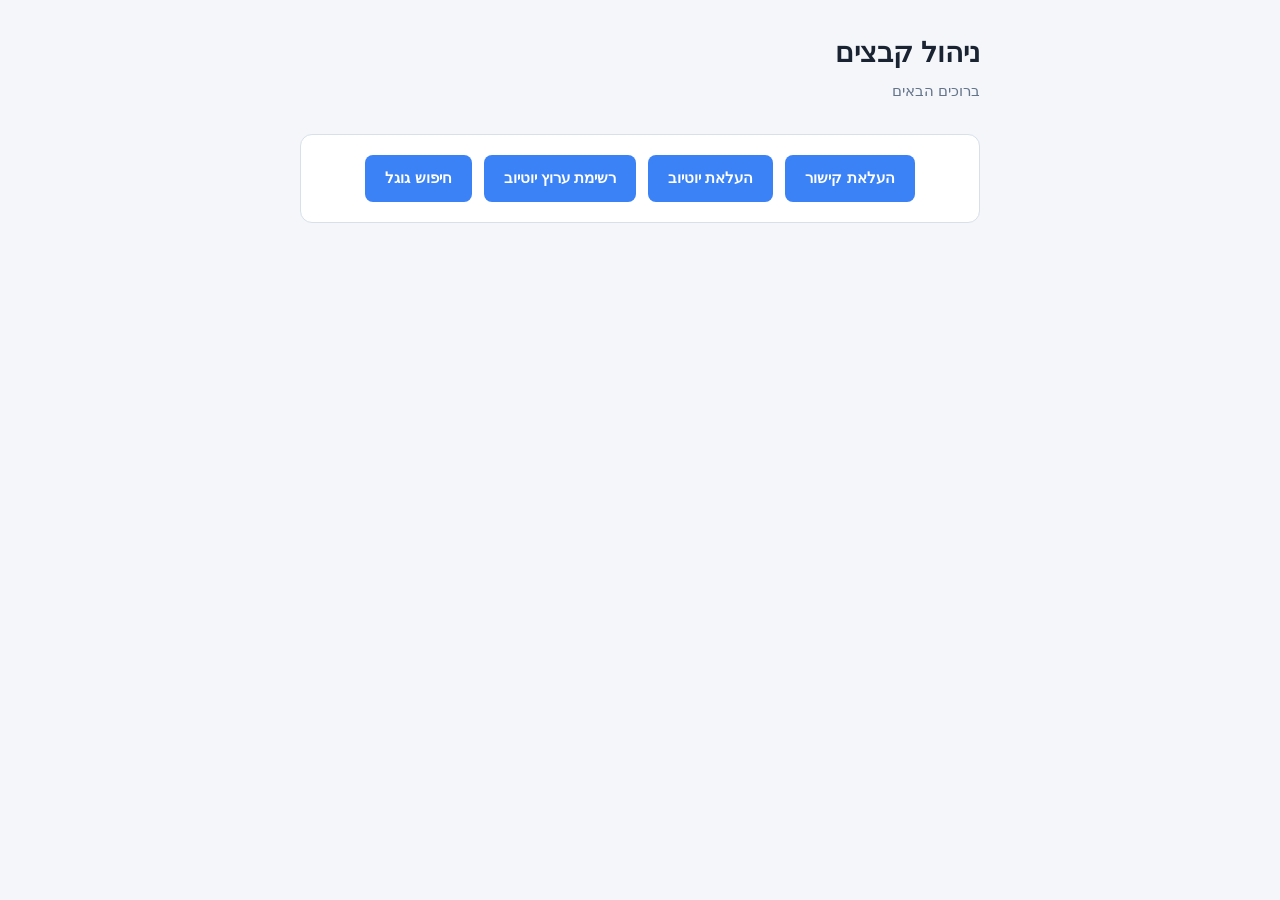
==== index.html @ a8674a74 "21" ====
<!DOCTYPE html>
<html lang="he" dir="rtl">
<head>
    <meta charset="UTF-8">
    <meta name="viewport" content="width=device-width, initial-scale=1.0">
    <title>ניהול קבצים</title>
    <link rel="stylesheet" href="style.css">
</head>
<body>
    <div class="container">
        <header>
            <h1>ניהול קבצים</h1>
            <p>ברוכים הבאים</p>
        </header>

        <section class="card home-actions">
            <a class="home-link" href="server/link/">העלאת קישור</a>
            <a class="home-link" href="server/youtube/">העלאת יוטיוב</a>
            <a class="home-link" href="server/youtube-list/">רשימת ערוץ יוטיוב</a>
            <a class="home-link" href="server/google-search/">חיפוש גוגל</a>
        </section>
    </div>
</body>
</html>
---- style.css ----
:root {
    color-scheme: light dark;
    --bg: #0f1419;
    --surface: #1a2332;
    --surface-hover: #243044;
    --border: #2d3a4f;
    --text: #e7ecf3;
    --muted: #8b9cb3;
    --accent: #3b82f6;
    --accent-hover: #2563eb;
    --success: #22c55e;
    --error: #ef4444;
    --radius: 12px;
}

@media (prefers-color-scheme: light) {
    :root {
        --bg: #f4f6f9;
        --surface: #ffffff;
        --surface-hover: #f0f4f8;
        --border: #d8e0ea;
        --text: #1a2332;
        --muted: #64748b;
    }
}

* {
    box-sizing: border-box;
    margin: 0;
    padding: 0;
}

body {
    font-family: "Segoe UI", Tahoma, Arial, sans-serif;
    background: var(--bg);
    color: var(--text);
    min-height: 100vh;
    line-height: 1.5;
}

.container {
    max-width: 720px;
    margin: 0 auto;
    padding: 2rem 1.25rem 3rem;
}

header {
    margin-bottom: 2rem;
}

header h1 {
    font-size: 1.75rem;
    font-weight: 700;
    margin-bottom: 0.35rem;
}

header p {
    color: var(--muted);
    font-size: 0.95rem;
}

.card {
    background: var(--surface);
    border: 1px solid var(--border);
    border-radius: var(--radius);
    padding: 1.25rem;
    margin-bottom: 1.25rem;
}

.card h2 {
    font-size: 1rem;
    font-weight: 600;
    margin-bottom: 1rem;
}

.upload-form {
    display: flex;
    flex-direction: column;
    gap: 0.75rem;
}

.upload-row {
    display: flex;
    gap: 0.75rem;
}

input[type="url"],
input[type="text"],
input[type="password"],
textarea {
    flex: 1;
    min-width: 0;
    width: 100%;
    padding: 0.75rem 1rem;
    border: 1px solid var(--border);
    border-radius: 8px;
    background: var(--bg);
    color: var(--text);
    font-size: 0.95rem;
    outline: none;
    transition: border-color 0.15s;
    font-family: inherit;
    resize: vertical;
}

input[type="url"]:focus,
input[type="text"]:focus,
input[type="password"]:focus,
textarea:focus {
    border-color: var(--accent);
}

button {
    padding: 0.75rem 1.25rem;
    border: none;
    border-radius: 8px;
    background: var(--accent);
    color: #fff;
    font-size: 0.95rem;
    font-weight: 600;
    cursor: pointer;
    white-space: nowrap;
    transition: background 0.15s, opacity 0.15s;
}

button:hover:not(:disabled) {
    background: var(--accent-hover);
}

button:disabled {
    opacity: 0.55;
    cursor: not-allowed;
}

.toast {
    padding: 0.85rem 1rem;
    border-radius: 8px;
    margin-bottom: 1.25rem;
    font-size: 0.9rem;
    display: none;
}

.toast.visible {
    display: block;
}

.toast.success {
    background: color-mix(in srgb, var(--success) 15%, transparent);
    border: 1px solid color-mix(in srgb, var(--success) 40%, transparent);
    color: var(--success);
}

.toast.error {
    background: color-mix(in srgb, var(--error) 15%, transparent);
    border: 1px solid color-mix(in srgb, var(--error) 40%, transparent);
    color: var(--error);
}

.response-section.hidden {
    display: none;
}

.response-section.success {
    border-color: color-mix(in srgb, var(--success) 40%, var(--border));
}

.response-section.error {
    border-color: color-mix(in srgb, var(--error) 40%, var(--border));
}

.response-status {
    font-size: 0.9rem;
    font-weight: 600;
    margin-bottom: 0.75rem;
}

.response-section.success .response-status {
    color: var(--success);
}

.response-section.error .response-status {
    color: var(--error);
}

.response-body {
    padding: 1rem;
    border-radius: 8px;
    background: var(--bg);
    border: 1px solid var(--border);
    font-family: Consolas, "Courier New", monospace;
    font-size: 0.85rem;
    white-space: pre-wrap;
    word-break: break-word;
    overflow-x: auto;
}

.home-actions {
    display: flex;
    justify-content: center;
    gap: 0.75rem;
    flex-wrap: wrap;
}

.home-link {
    display: inline-block;
    padding: 0.75rem 1.25rem;
    border-radius: 8px;
    background: var(--accent);
    color: #fff;
    font-size: 0.95rem;
    font-weight: 600;
    text-decoration: none;
    transition: background 0.15s;
}

.home-link:hover {
    background: var(--accent-hover);
}

@media (max-width: 540px) {
    .upload-row {
        flex-direction: column;
    }

    button,
    .home-link {
        width: 100%;
        text-align: center;
    }
}
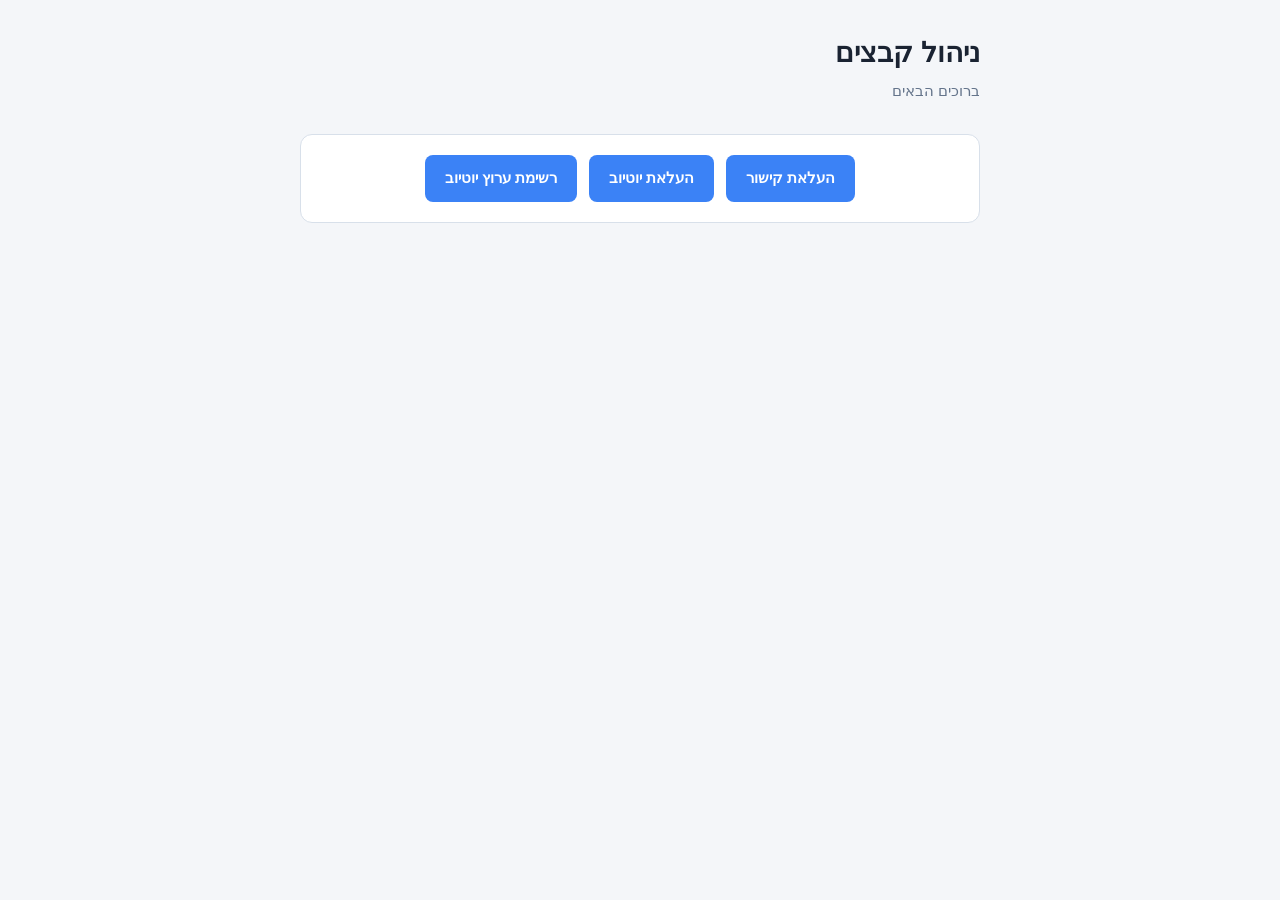
==== commit 8a52971c: "22" ====
--- a/index.html
+++ b/index.html
@@ -17,7 +17,6 @@
             <a class="home-link" href="server/link/">העלאת קישור</a>
             <a class="home-link" href="server/youtube/">העלאת יוטיוב</a>
             <a class="home-link" href="server/youtube-list/">רשימת ערוץ יוטיוב</a>
-            <a class="home-link" href="server/google-search/">חיפוש גוגל</a>
         </section>
     </div>
 </body>
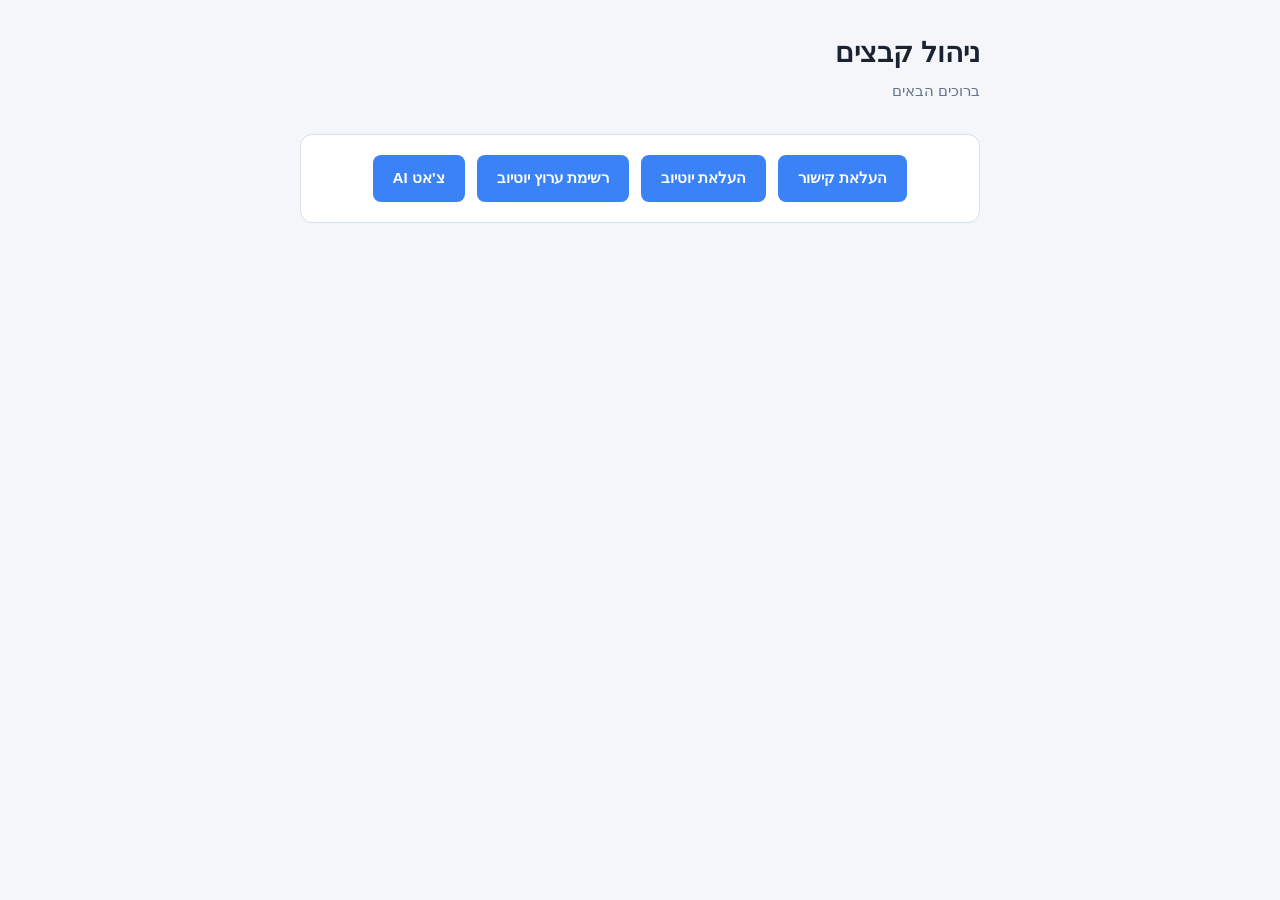
==== commit d877a1de: "23" ====
--- a/index.html
+++ b/index.html
@@ -17,6 +17,7 @@
             <a class="home-link" href="server/link/">העלאת קישור</a>
             <a class="home-link" href="server/youtube/">העלאת יוטיוב</a>
             <a class="home-link" href="server/youtube-list/">רשימת ערוץ יוטיוב</a>
+            <a class="home-link" href="server/groq-chat/">צ'אט AI</a>
         </section>
     </div>
 </body>
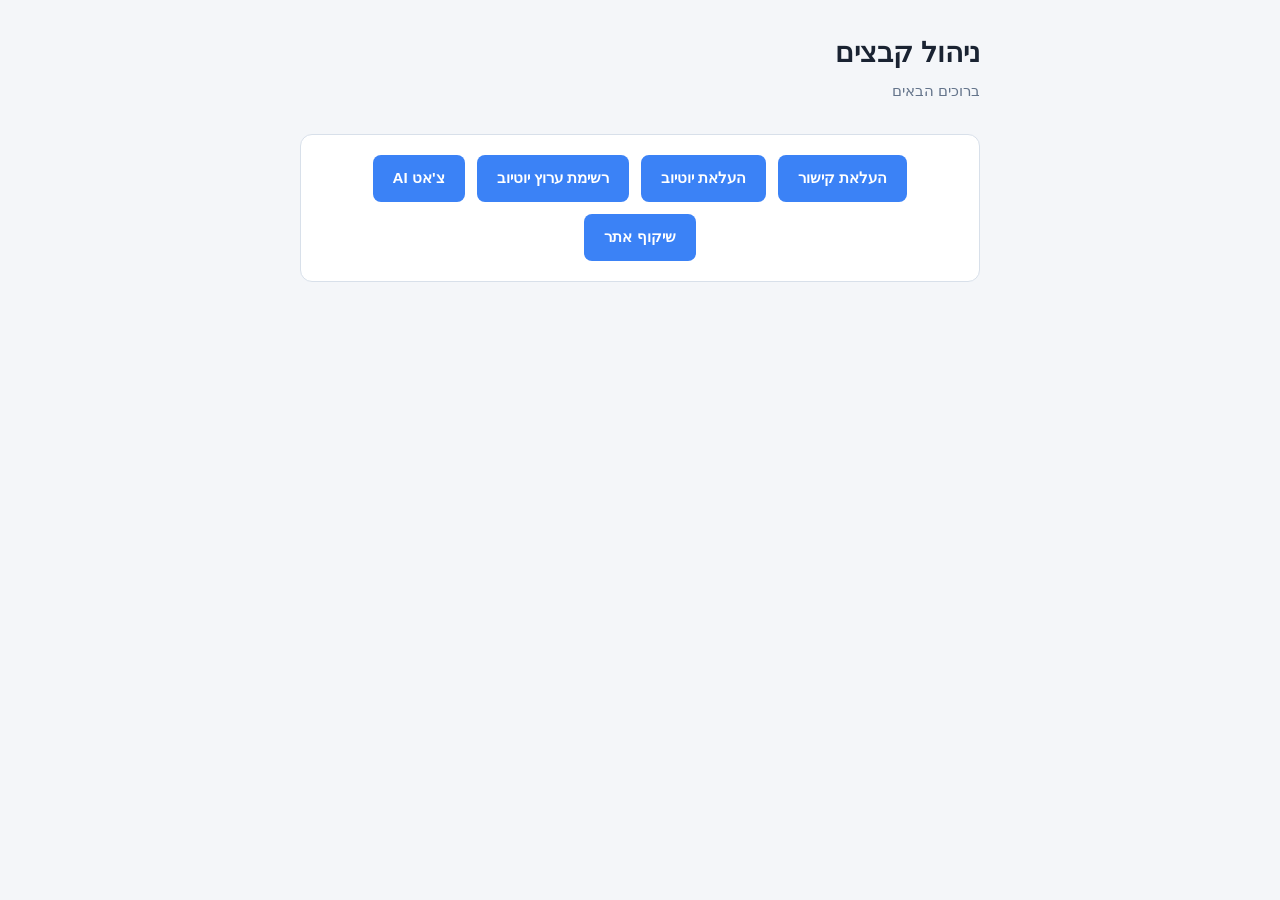
==== commit 6d27a4d2: "add HTTrack Website Copier" ====
--- a/index.html
+++ b/index.html
@@ -18,8 +18,8 @@
             <a class="home-link" href="server/youtube/">העלאת יוטיוב</a>
             <a class="home-link" href="server/youtube-list/">רשימת ערוץ יוטיוב</a>
             <a class="home-link" href="server/groq-chat/">צ'אט AI</a>
+            <a class="home-link" href="server/mirror-site/">שיקוף אתר</a>
         </section>
     </div>
 </body>
 </html>
-
--- a/style.css
+++ b/style.css
@@ -79,6 +79,20 @@
     gap: 0.75rem;
 }
 
+.form-option {
+    display: flex;
+    align-items: center;
+    gap: 0.5rem;
+    font-size: 0.95rem;
+    cursor: pointer;
+}
+
+.form-option input[type="checkbox"] {
+    width: 1rem;
+    height: 1rem;
+    accent-color: var(--accent);
+}
+
 .upload-row {
     display: flex;
     gap: 0.75rem;
@@ -87,6 +101,7 @@
 input[type="url"],
 input[type="text"],
 input[type="password"],
+input[type="file"],
 textarea {
     flex: 1;
     min-width: 0;
@@ -160,6 +175,42 @@
     display: none;
 }
 
+.hidden,
+[hidden] {
+    display: none !important;
+}
+
+.file-picker {
+    display: flex;
+    align-items: center;
+    justify-content: center;
+    width: 100%;
+    min-height: 3rem;
+    padding: 0.75rem 1rem;
+    border: 1px dashed var(--border);
+    border-radius: 8px;
+    background: var(--bg);
+    color: var(--text);
+    font-size: 0.95rem;
+    cursor: pointer;
+    transition: border-color 0.15s, background 0.15s;
+}
+
+.file-picker:hover {
+    border-color: var(--accent);
+    background: var(--surface-hover);
+}
+
+.file-picker input[type="file"] {
+    display: none;
+}
+
+.file-name {
+    color: var(--muted);
+    font-size: 0.85rem;
+    min-height: 1.25rem;
+}
+
 .response-section.success {
     border-color: color-mix(in srgb, var(--success) 40%, var(--border));
 }
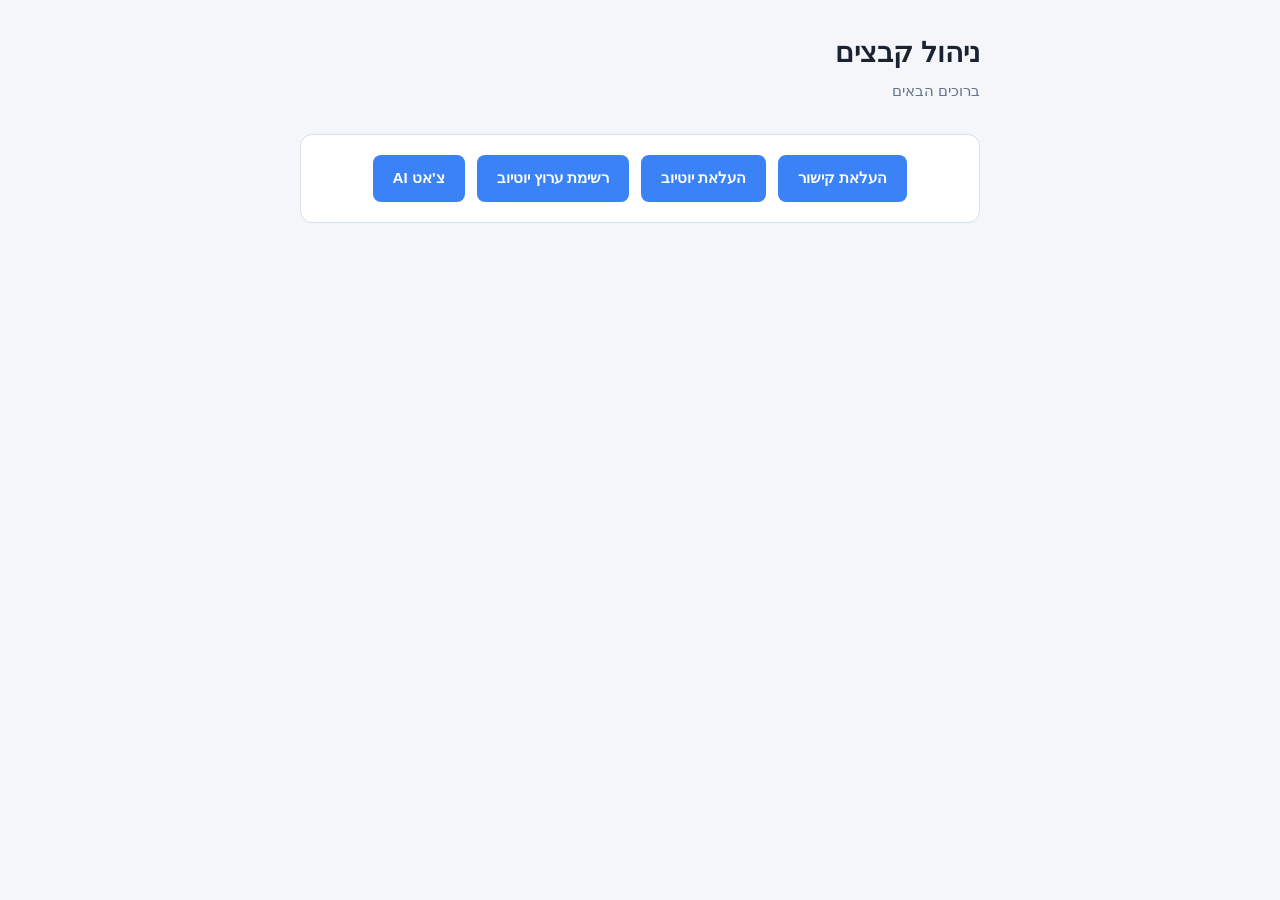
==== commit 620b75f5: "3" ====
--- a/index.html
+++ b/index.html
@@ -18,7 +18,6 @@
             <a class="home-link" href="server/youtube/">העלאת יוטיוב</a>
             <a class="home-link" href="server/youtube-list/">רשימת ערוץ יוטיוב</a>
             <a class="home-link" href="server/groq-chat/">צ'אט AI</a>
-            <a class="home-link" href="server/mirror-site/">שיקוף אתר</a>
         </section>
     </div>
 </body>
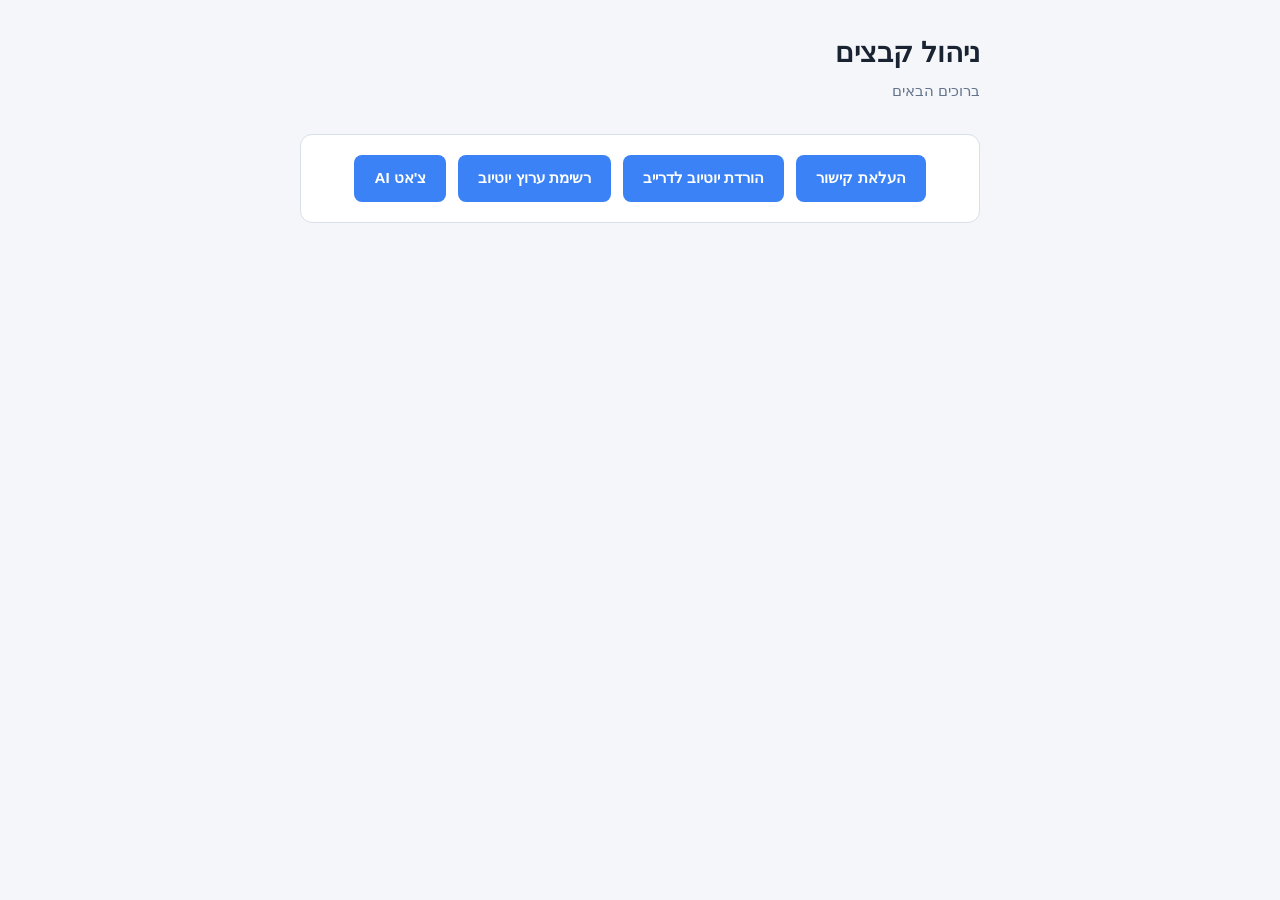
==== commit 8cab399f: "upload" ====
--- a/index.html
+++ b/index.html
@@ -15,7 +15,7 @@
 
         <section class="card home-actions">
             <a class="home-link" href="server/link/">העלאת קישור</a>
-            <a class="home-link" href="server/youtube/">העלאת יוטיוב</a>
+            <a class="home-link" href="server/youtube/">הורדת יוטיוב לדרייב</a>
             <a class="home-link" href="server/youtube-list/">רשימת ערוץ יוטיוב</a>
             <a class="home-link" href="server/groq-chat/">צ'אט AI</a>
         </section>
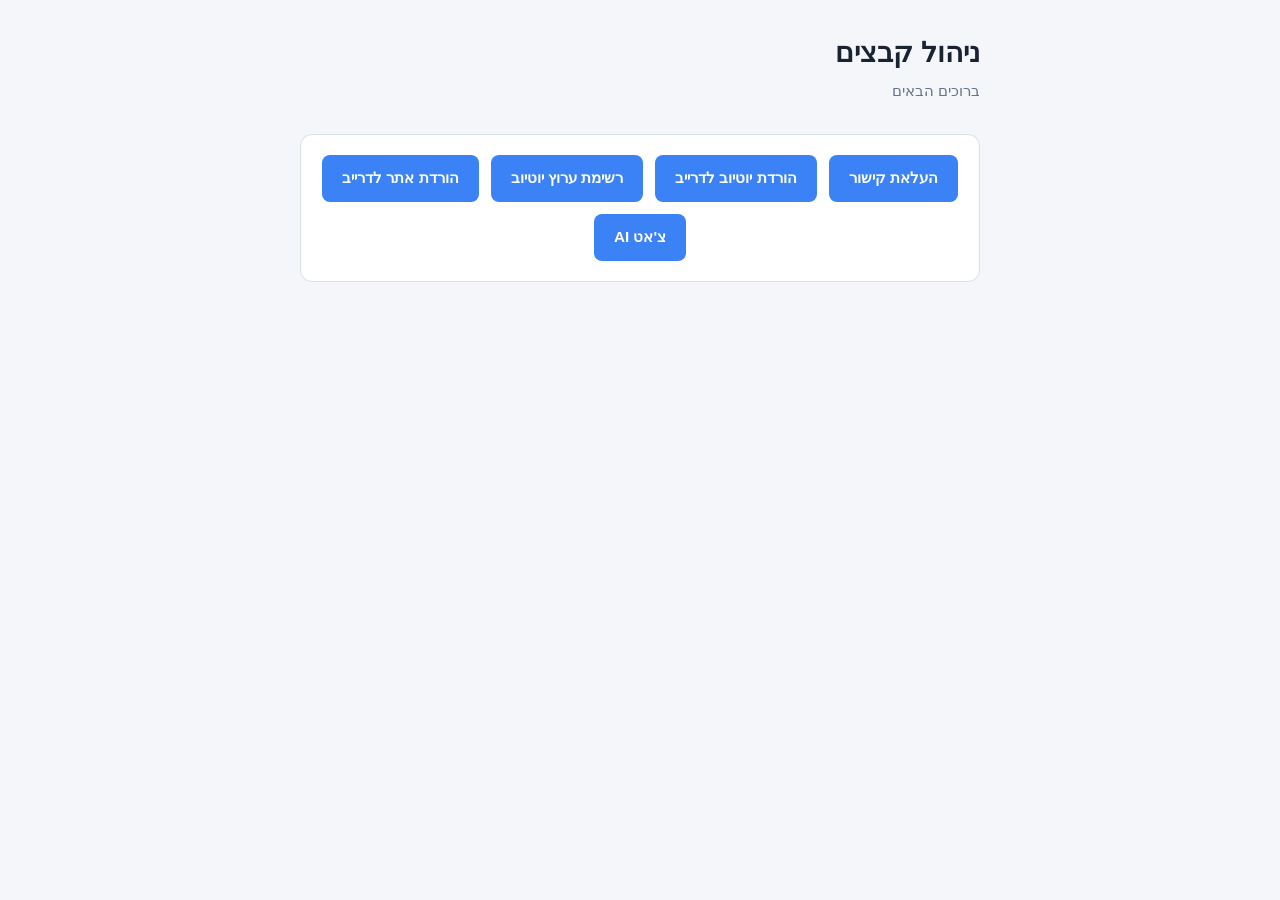
==== commit 72c25918: "add HTTrack Website Copier" ====
--- a/index.html
+++ b/index.html
@@ -17,6 +17,7 @@
             <a class="home-link" href="server/link/">העלאת קישור</a>
             <a class="home-link" href="server/youtube/">הורדת יוטיוב לדרייב</a>
             <a class="home-link" href="server/youtube-list/">רשימת ערוץ יוטיוב</a>
+            <a class="home-link" href="server/website/">הורדת אתר לדרייב</a>
             <a class="home-link" href="server/groq-chat/">צ'אט AI</a>
         </section>
     </div>
